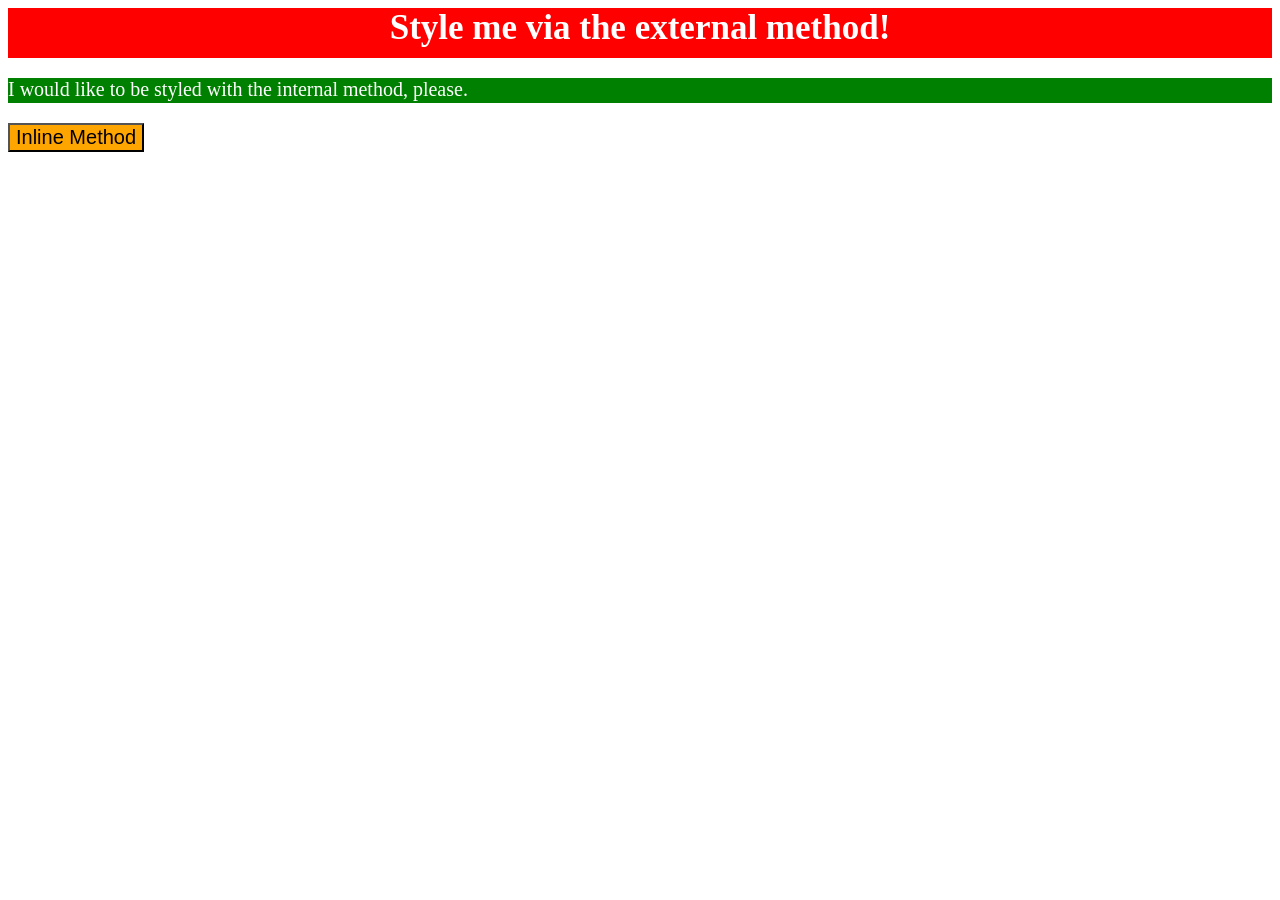
==== foundations/01-css-methods/index.html @ 7ec73485 "exercise 1 done" ====
<!DOCTYPE html>
<html lang="en">
  <head>
    <meta charset="UTF-8">
    <meta http-equiv="X-UA-Compatible" content="IE=edge">
    <meta name="viewport" content="width=device-width, initial-scale=1.0">
    <link rel="stylesheet" href="./css/style.css">
    <style>
      p {
    color:white;
    background-color: green;
    height: 25px;
    font-size: 20px;
    }
    </style>
    <title>Methods for Adding CSS</title>
  </head>
  <body>
    <div>Style me via the external method!</div>
    <p>I would like to be styled with the internal method, please.</p>
    <button style="color: black; background-color: orange; font-size: 20px">Inline Method</button>
  </body>
</html>
---- foundations/01-css-methods/css/style.css ----
div {
    color:white;
    background-color: red;
    height: 50px;
    text-align: center;
    font-size: 35px;
    font-weight: 700;

}
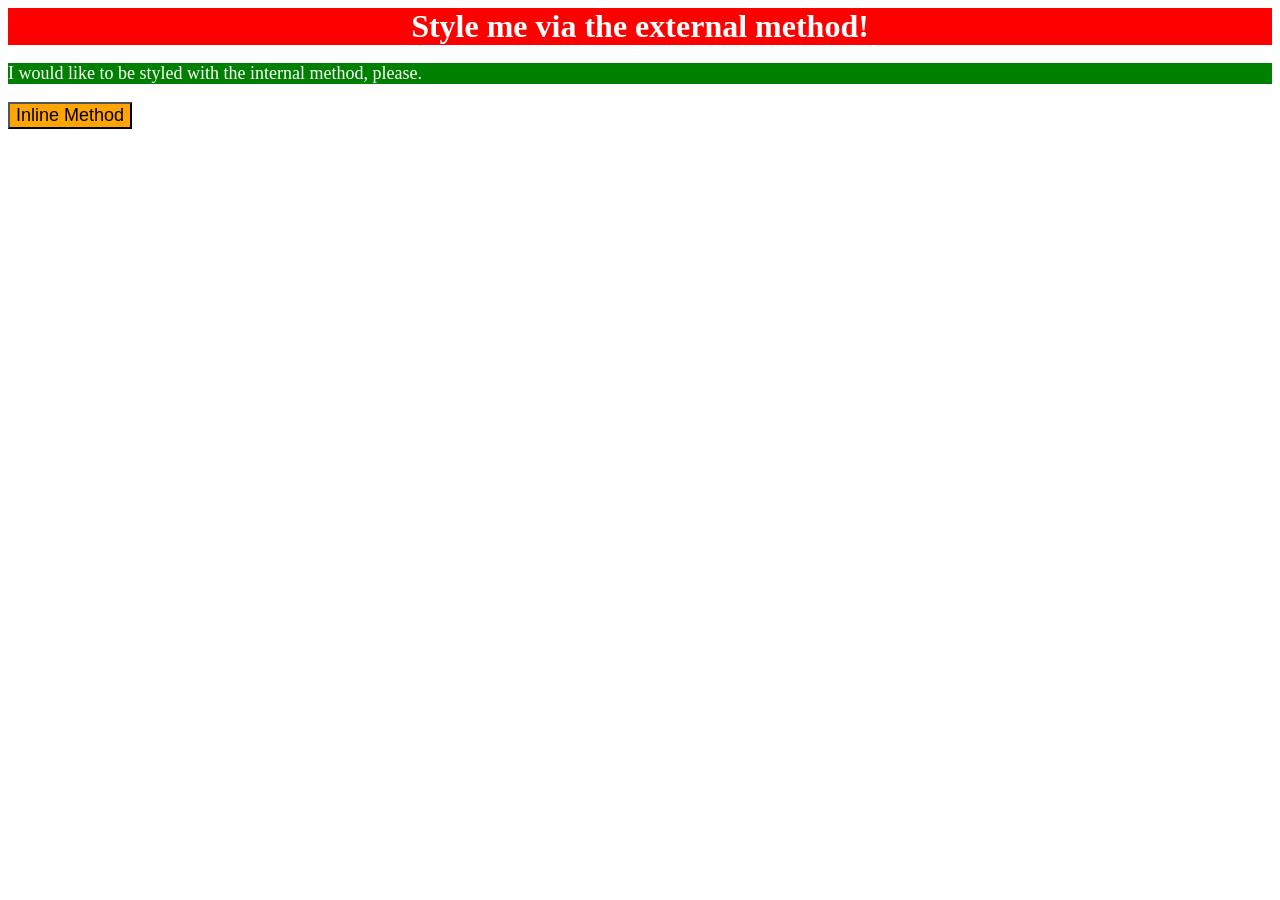
==== commit e939a91f: "finished exercises about css foundations" ====
--- a/foundations/01-css-methods/index.html
+++ b/foundations/01-css-methods/index.html
@@ -4,20 +4,15 @@
     <meta charset="UTF-8">
     <meta http-equiv="X-UA-Compatible" content="IE=edge">
     <meta name="viewport" content="width=device-width, initial-scale=1.0">
-    <link rel="stylesheet" href="./css/style.css">
+    <title>Methods for Adding CSS</title>
+    <link rel="stylesheet" href="styles.css">
     <style>
-      p {
-    color:white;
-    background-color: green;
-    height: 25px;
-    font-size: 20px;
-    }
+      p {background-color: green;color: white; font-size: 18px;}
     </style>
-    <title>Methods for Adding CSS</title>
   </head>
   <body>
     <div>Style me via the external method!</div>
     <p>I would like to be styled with the internal method, please.</p>
-    <button style="color: black; background-color: orange; font-size: 20px">Inline Method</button>
+    <button style="background-color: orange; color: black; font-size: 18px;">Inline Method</button>
   </body>
 </html>
--- a/foundations/01-css-methods/styles.css
+++ b/foundations/01-css-methods/styles.css
@@ -0,0 +1,8 @@
+div {
+    background-color: red;
+    color: white;
+    font-size: xx-large;
+    font-weight: 600;
+    text-align: center;
+    
+}
